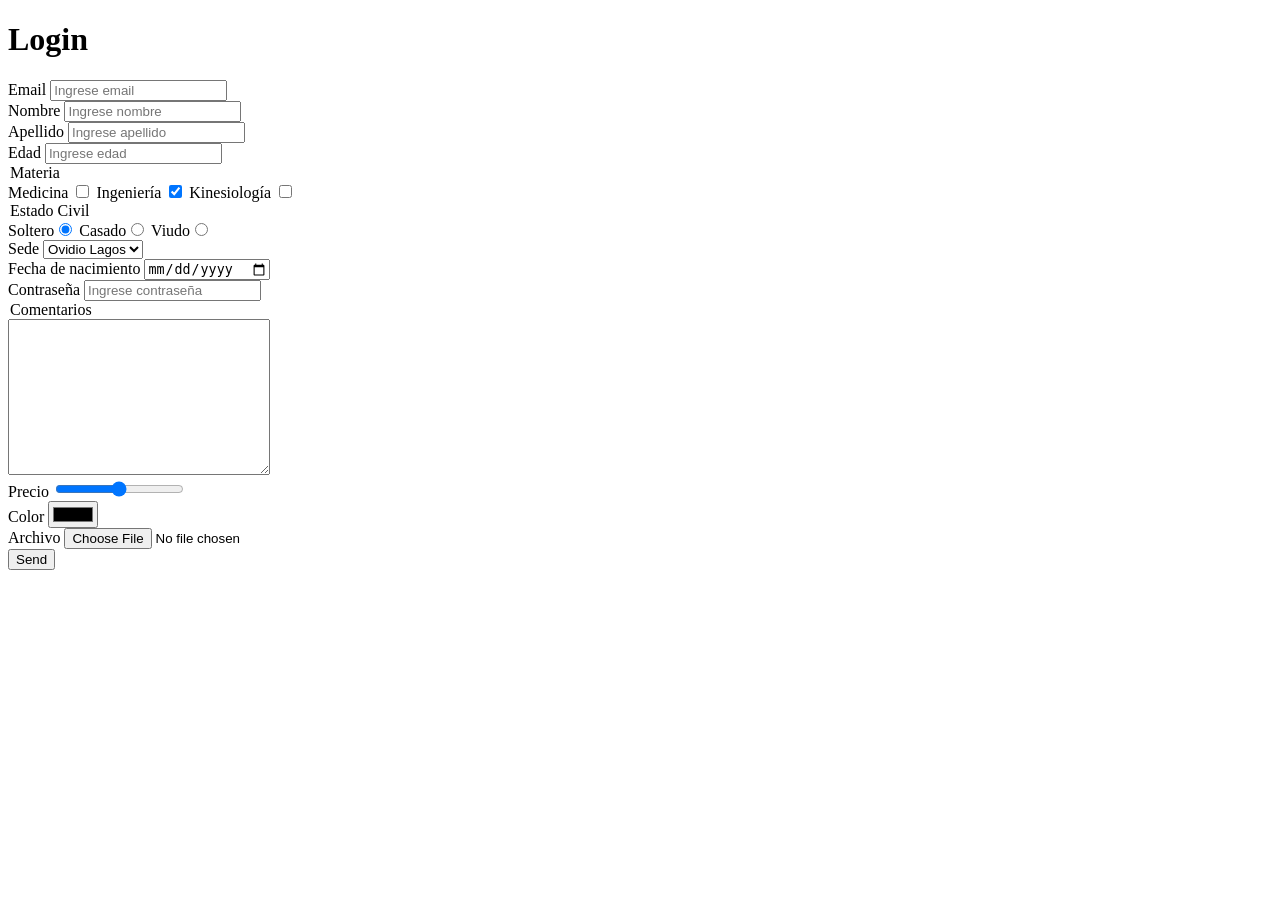
==== clase 3/index.html @ 5a98742e "agrego carpeta con lo de la clase 3" ====
<!DOCTYPE html>
<html lang="en">

<head>
    <meta charset="UTF-8">
    <meta http-equiv="X-UA-Compatible" content="IE=edge">
    <meta name="viewport" content="width=device-width, initial-scale=1.0">
    <title>Clase 3</title>
</head>

<body>
    <main>
        <h1>Login</h1>
        <form action="">
            <div>
                <label for="email">Email</label>
                <input type="email" name="email" id="email" placeholder="Ingrese email" />
            </div>
            <div>
                <label for="nombre">Nombre</label>
                <input type="text" name="nombre" id="nombre" placeholder="Ingrese nombre" />
            </div>
            <div>
                <label for="apellido">Apellido</label>
                <input type="text" name="apellido" id="apellido" placeholder="Ingrese apellido" />
            </div>
            <div>
                <label for="edad">Edad</label>
                <input type="number" min="0" name="edad" id="edad" placeholder="Ingrese edad" />
            </div>
            <div>
                <legend>Materia</legend>
                <label for="medicina">Medicina</label>
                <input type="checkbox" name="estudios" id="medicina">
                <label for="ingeniería">Ingeniería</label>
                <input type="checkbox" name="estudios" id="ingeniería" checked="true">
                <label for="kinesio">Kinesiología</label>
                <input type="checkbox" name="estudios" id="kinesio">
            </div>
            <div>
                <legend>Estado Civil</legend>
                <label for="soltero">Soltero</label><input type="radio" name="estado" id="soltero" checked="true">
                <label for="casados">Casado</label><input type="radio" name="estado" id="casado">
                <label for="viudo">Viudo</label><input type="radio" name="estado" id="viudo">
            </div>
            <div>
                <label for="sede">Sede</label>
                <select id="sede" name="sede">
                    <option value="lagos">Ovidio Lagos</option>
                    <option value="pellegrini">Pellegrini</option>
                    <option value="roca">Roca</option>

                </select>
            </div>
            <div>

                <label for="fecha">Fecha de nacimiento</label>
                <input type="date" name="fecha" id="fecha">
            </div>
            <div>
                <label for="contra">Contraseña</label>
                <input type="password" name="contrasenia" id="contra" placeholder="Ingrese contraseña" />
            </div>
            <div>
                <legend>Comentarios</legend>
                <textarea name="comentario" cols="30" rows="10"></textarea>
            </div>
            <div>
                <label for="precio">Precio</label>
                <input type="range" name="precio" id="precio">
            </div>
            <div>
                <label for="color">Color</label>
                <input type="color" name="color" id="color">
            </div>
            <div>
                <label for="archivo">Archivo</label>
                <input type="file" name="archivo" id="archivo">
            </div>
            <button type="submit">Send</button>
        </form>

    </main>
</body>

</html>
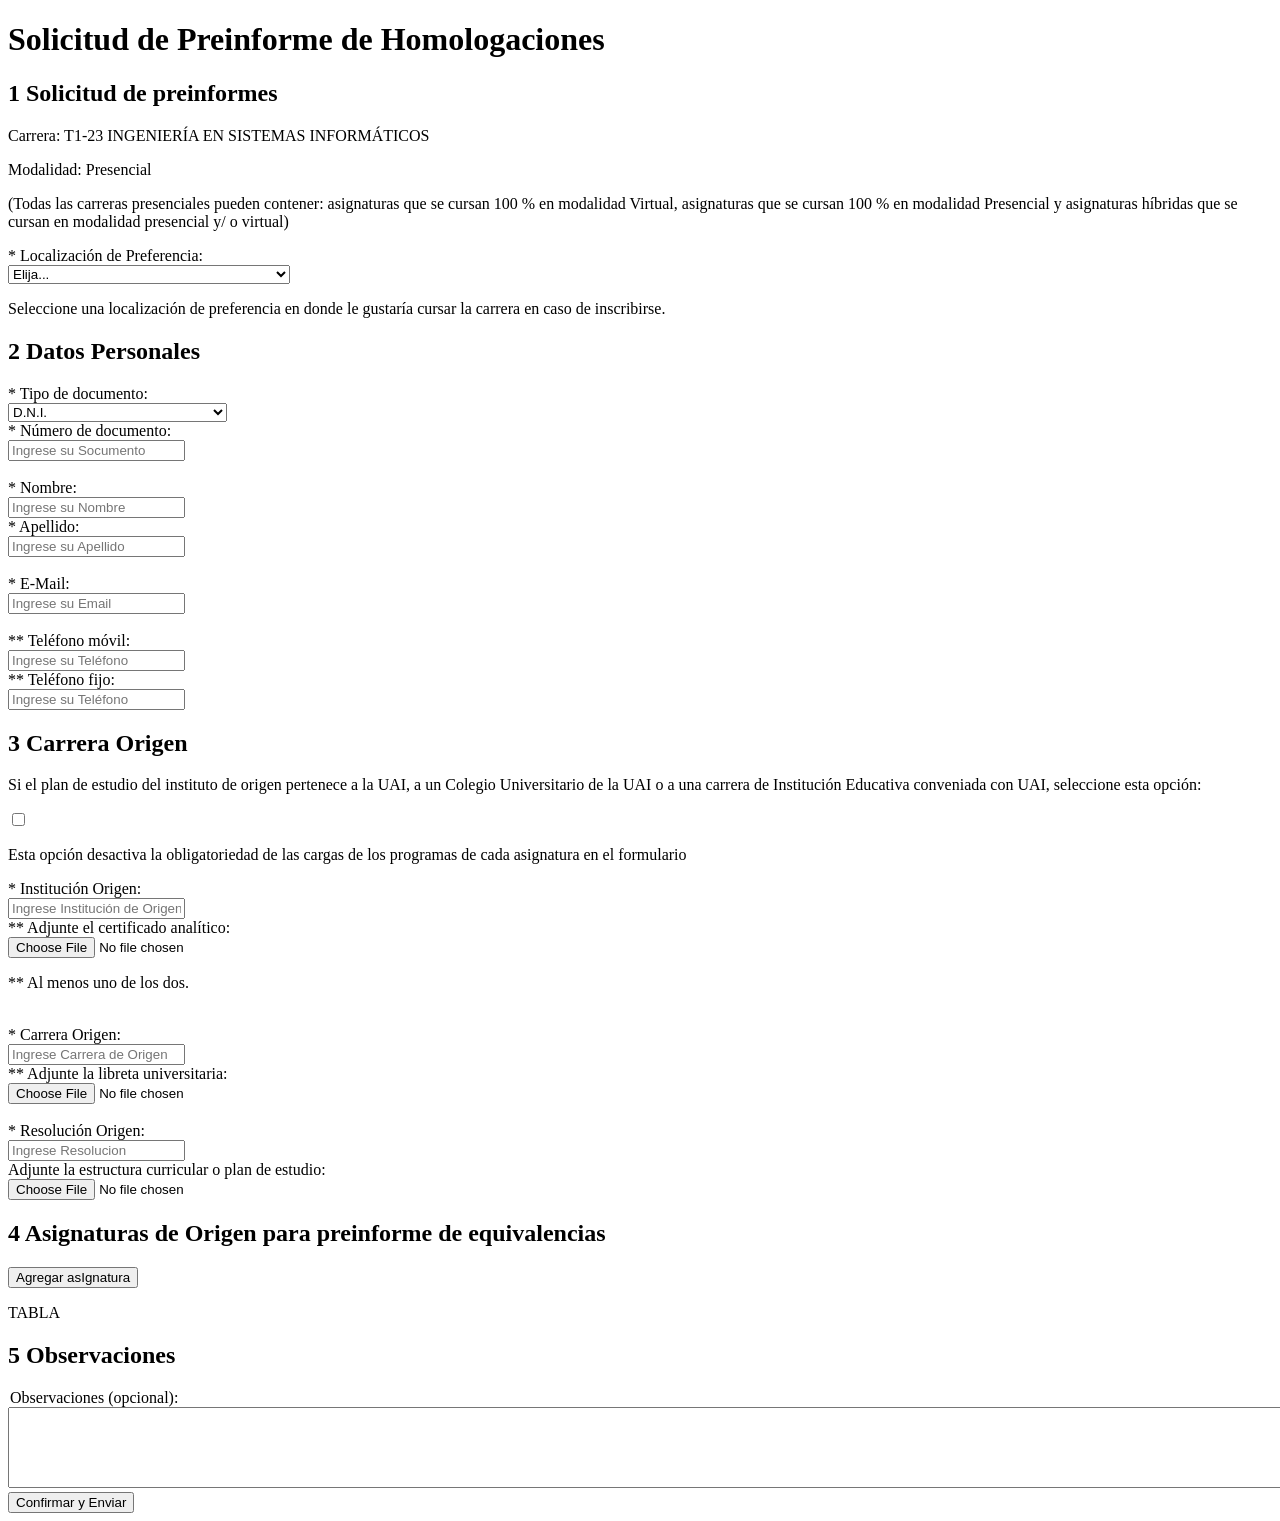
==== commit fcaae919: "commit de la clase 3" ====
--- a/clase 3/index.html
+++ b/clase 3/index.html
@@ -10,9 +10,143 @@
 
 <body>
     <main>
-        <h1>Login</h1>
+        <h1>Solicitud de Preinforme de Homologaciones</h1>
         <form action="">
             <div>
+                <h2>1 Solicitud de preinformes</h2>
+                <p>Carrera: T1-23 INGENIERÍA EN SISTEMAS INFORMÁTICOS</p>
+                <p>Modalidad: Presencial</p>
+                <p>(Todas las carreras presenciales pueden contener: asignaturas que se cursan 100 % en modalidad Virtual, asignaturas que se cursan 100 % en modalidad Presencial y asignaturas híbridas que se cursan en modalidad presencial y/ o virtual)</p>
+
+                <div>
+                    <div>
+                        <label for="sede">* Localización de Preferencia:</label>
+                    </div>
+                    <div>
+                        <select id="sede" name="sede">
+                        <option value="">Elija...</option>
+                        <option value="090">090 - UAI - LOMAS - Buenos Aires</option>
+                        <option value="091">091 - UAI - CENTRO - Buenos Aires</option>
+                        <option value="093">093 - UAI - NORTE - Buenos Aires</option>
+                        <option value="095">095 - UAI - CASTELAR - Buenos Aires</option>
+                        <option value="120">120 - UAI - REGIONAL ROSARIO - Rosario</option>
+                    </select>
+                    </div>
+                </div>
+                <p>Seleccione una localización de preferencia en donde le gustaría cursar la carrera en caso de inscribirse.</p>
+            </div>
+
+            <div>
+                <h2>2 Datos Personales</h2>
+                <div>
+                    <div>
+                        <label for="idDocumento_tipo">* Tipo de documento:</label><br>
+
+                        <select id="idDocumento_tipo" name="documento_tipo">
+                        <option value="CI">Cédula de identidad de Mercosur</option>
+                        <option value="DNI" selected="">D.N.I.</option>
+                        <option value="DNIE">D.N.I. de otro país</option>
+                        <option value="LC">Libreta cívica</option>
+                        <option value="LE">Libreta de enrolamiento</option>
+                        <option value="ODE">Otro documento Extranjero</option>
+                        <option value="PAS">Pasaporte Extranjero</option>
+                        <option value="RP">Residencia Precaria</option>
+                    </select>
+                    </div>
+                    <div>
+                        <label for="idDocumento_valor">* Número de documento:</label><br>
+                        <input type="text" name="documento_valor" id="idDocumento_valor" placeholder="Ingrese su Socumento" />
+                    </div>
+                </div>
+                <br>
+                <div>
+                    <div>
+                        <label for="nom">* Nombre:</label><br>
+                        <input type="text" name="nombre" id="nom" placeholder="Ingrese su Nombre" />
+                    </div>
+                    <div>
+
+                        <label for="ape">* Apellido:</label><br>
+                        <input type="text" name="apellido" id="ape" placeholder="Ingrese su Apellido" />
+                    </div>
+                </div>
+                <br>
+                <div>
+                    <label for="email">* E-Mail:</label><br>
+                    <input type="email" name="email" id="email" placeholder="Ingrese su Email" />
+                </div>
+                <br>
+                <div>
+                    <div>
+                        <label for="tel_movil">** Teléfono móvil:</label><br>
+                        <input type="number" name="tel_movil" id="tel_movil" placeholder="Ingrese su Teléfono" />
+                    </div>
+                    <div>
+
+                        <label for="tel_fijo">** Teléfono fijo:</label><br>
+                        <input type="number" name="tel_fijo" id="tel_fijo" placeholder="Ingrese su Teléfono" />
+                    </div>
+                </div>
+            </div>
+
+            <div>
+                <h2>3 Carrera Origen</h2>
+
+                <p>Si el plan de estudio del instituto de origen pertenece a la UAI, a un Colegio Universitario de la UAI o a una carrera de Institución Educativa conveniada con UAI, seleccione esta opción:</p>
+                <input type="checkbox" name="pertenece" id="pertenece">
+                <p>Esta opción desactiva la obligatoriedad de las cargas de los programas de cada asignatura en el formulario</p>
+                <div>
+                    <div>
+                        <label for="instituto">* Institución Origen:</label><br>
+                        <input type="text" name="instituto" id="instituto" placeholder="Ingrese Institución de Origen" />
+                    </div>
+                    <div>
+                        <label for="analitico">** Adjunte el certificado analítico:</label><br>
+                        <input type="file" name="analitico" id="analitico">
+                        <p>** Al menos uno de los dos.</p>
+                    </div>
+                </div>
+                <br>
+                <div>
+                    <div>
+                        <label for="carrera">* Carrera Origen:</label><br>
+                        <input type="text" name="carrera" id="carrera" placeholder="Ingrese Carrera de Origen" />
+                    </div>
+                    <div>
+                        <label for="libreta">** Adjunte la libreta universitaria:</label><br>
+                        <input type="file" name="libreta" id="libreta">
+                    </div>
+                </div>
+                <br>
+                <div>
+                    <div>
+                        <label for="resolucion">* Resolución Origen:</label><br>
+                        <input type="text" name="resolucion" id="resolucion" placeholder="Ingrese Resolucion" />
+                    </div>
+                    <div>
+                        <label for="plan_estudio">Adjunte la estructura curricular o plan de estudio:</label><br>
+                        <input type="file" name="plan_estudio" id="plan_estudio">
+                    </div>
+                </div>
+            </div>
+
+            <div>
+                <h2>4 Asignaturas de Origen para preinforme de equivalencias</h2>
+                <button type="button">Agregar asIgnatura</button>
+                <p>TABLA</p>
+            </div>
+
+            <div>
+
+                <h2>5 Observaciones</h2>
+
+                <legend>Observaciones (opcional):</legend>
+                <textarea name="comentario" cols="200" rows="5"></textarea>
+            </div>
+
+            <button type="submit">Confirmar y Enviar</button>
+
+            <!-- <div>
                 <label for="email">Email</label>
                 <input type="email" name="email" id="email" placeholder="Ingrese email" />
             </div>
@@ -76,8 +210,7 @@
             <div>
                 <label for="archivo">Archivo</label>
                 <input type="file" name="archivo" id="archivo">
-            </div>
-            <button type="submit">Send</button>
+            </div> -->
         </form>
 
     </main>
